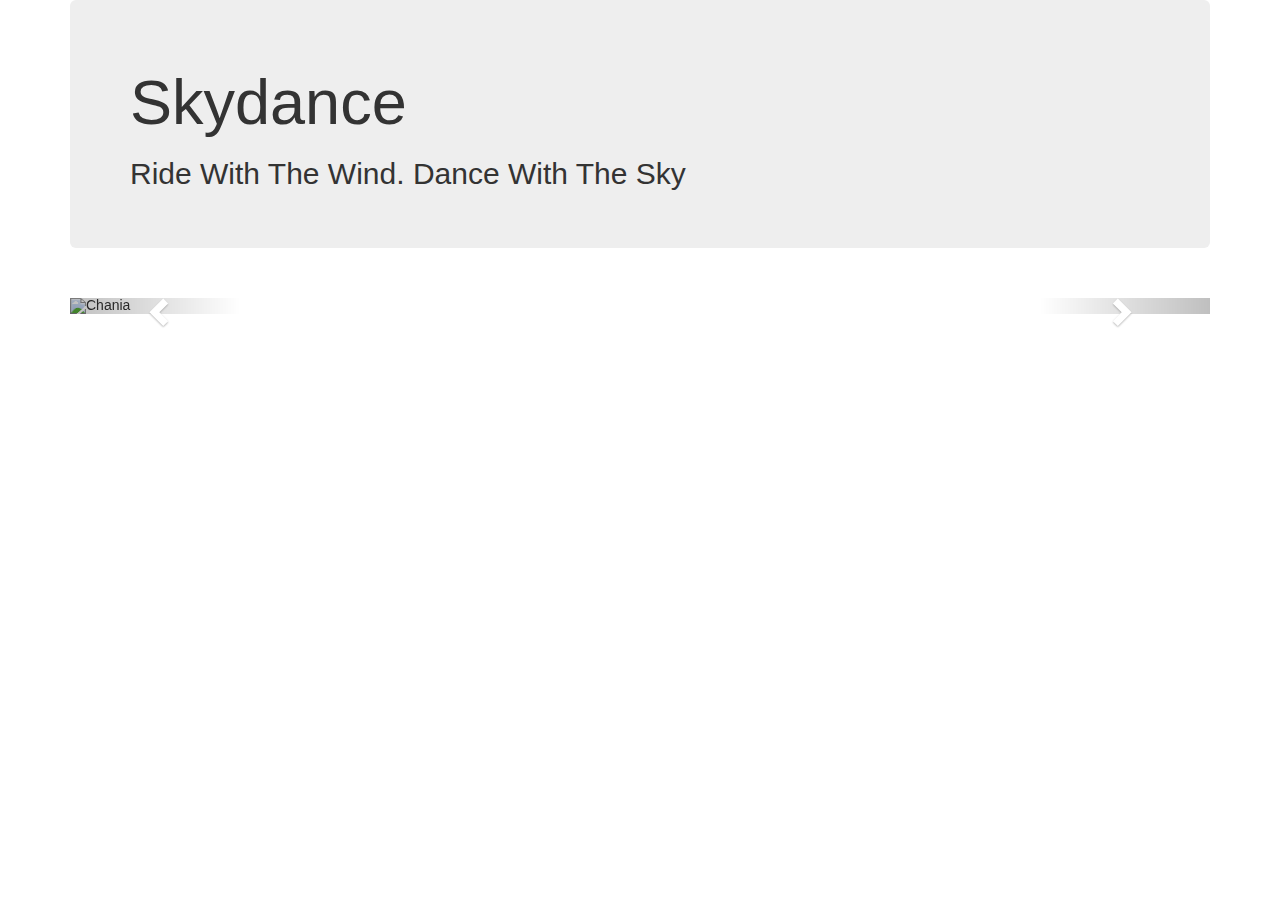
==== index.html @ 26caa386 "carousel" ====
<!DOCTYPE html>
<html>

<head>
    <meta charset="UTF-8">
    <meta name="viewport" content="width=device-width, initial-scale=1">
    <title>SHABR</title> 
    <!-- Latest compiled and minified CSS -->
    <link rel="stylesheet" href="https://maxcdn.bootstrapcdn.com/bootstrap/3.3.6/css/bootstrap.min.css">

    <!-- jQuery library -->
    <script src="https://ajax.googleapis.com/ajax/libs/jquery/1.12.0/jquery.min.js"></script>

    <!-- Latest compiled JavaScript -->
    <script src="https://maxcdn.bootstrapcdn.com/bootstrap/3.3.6/js/bootstrap.min.js"></script>

    <!--custom-->
    <link rel="stylesheet" href="custom.css">
    <link rel="stylesheet" href="nav.css">
    <script src="script.js"></script>
    
</head>

<body>
    <div class = "container">
        <div class = "jumbotron">
            <h1>Skydance</h1>
            <h2>Ride With The Wind. Dance With The Sky </h2>
        </div>
    </div>

  
          <!--<div class="media">-->
    <!--        <div class="media-body">-->
    <!--            <h4 class="media-heading"></h4>-->
    <!--            <p></p>-->
    <!--        </div>-->
    <!--        <div class="media-right">-->
    <!--            <img src="img_avatar1.png" class="media-object" style="width:60px">-->
    <!--        </div>-->
    <!--    </div>-->
    <!--</div>-->
<!---->
       <!--<div class="media">-->
    <!--        <div class="media-body">-->
    <!--            <h4 class="media-heading"></h4>-->
    <!--            <p></p>-->
    <!--        </div>-->
    <!--        <div class="media-right">-->
    <!--            <img src="img_avatar1.png" class="media-object" style="width:60px">-->
    <!--        </div>-->
    <!--    </div>-->
    <!--</div>-->
    





    <div class="container">
        <br>
        <div id="myCarousel" class="carousel slide" data-ride="carousel">
             <!--Indicators -->
            <ol class="carousel-indicators">
                <li data-target="#myCarousel" data-slide-to="0" class="active"></li>
                <li data-target="#myCarousel" data-slide-to="1"></li>
                <li data-target="#myCarousel" data-slide-to="2"></li>
                <li data-target="#myCarousel" data-slide-to="3"></li>
            </ol>

             <!--Wrapper for slides -->
            <div class="carousel-inner" role="listbox">
                <div class="item active">
                    <img src="img/balloon-1.jpg" alt="Chania"  height="345">
                </div>

                <div class="item">
                    <img src="img/balloon-2.jpg" alt="Chania"  height="345">
                </div>

                <div class="item">
                    <img src="img/balloon-3.jpg" alt="Flower"  height="345">
                </div>

                <div class="item">
                    <img src="img/balloon-4.jpg" alt="Flower"  height="345">
                </div>
                
                <div class="item">
                    <img src="img/balloon-5.jpg" alt="Flower" height="345">
                </div>
                
                <div class="item">
                    <img src="img/balloon-6.jpg" alt="Flower"  height="345">
                </div>
            </div>

             <!--Left and right controls -->
            <a class="left carousel-control" href="#myCarousel" role="button" data-slide="prev">
                <span class="glyphicon glyphicon-chevron-left" aria-hidden="true"></span>
                <span class="sr-only">Previous</span>
            </a>
            <a class="right carousel-control" href="#myCarousel" role="button" data-slide="next">
                <span class="glyphicon glyphicon-chevron-right" aria-hidden="true"></span>
                <span class="sr-only">Next</span>
            </a>
        </div>
    </div>
      <!--<div class="container" id="gallery-photos">-->
    <!--    <div class="row">-->
    <!--        <div class="col-sm-2 col-md-3">-->
    <!--            <img src="img/balloon-1.jpg" class="img-rounded img-responsive">-->
    <!--        </div>-->
    <!--        <div class="col-sm-2 col-md-3">-->
    <!--            <img src="img/balloon-2.jpg" class="img-rounded img-responsive">-->
    <!--        </div>-->
    <!--        <div class="col-sm-2 col-md-3">-->
    <!--            <img src="img/balloon-3.jpg" class="img-rounded img-responsive">-->
    <!--        </div>-->
    <!--        <div class="col-sm-2 col-md-3">-->
    <!--            <img src="img/balloon-4.jpg" class="img-rounded img-responsive">-->
    <!--        </div>-->
    <!--        <div class="col-sm-2 col-md-3">-->
    <!--            <img src="img/balloon-5.jpg" class="img-rounded img-responsive">-->
    <!--        </div>-->
    <!--        <div class="col-sm-2 col-md-3">-->
    <!--            <img src="img/balloon-6.jpg" class="img-rounded img-responsive">-->
    <!--        </div>-->
    <!--    </div>-->
    <!--</div>-->
</body>

</html>
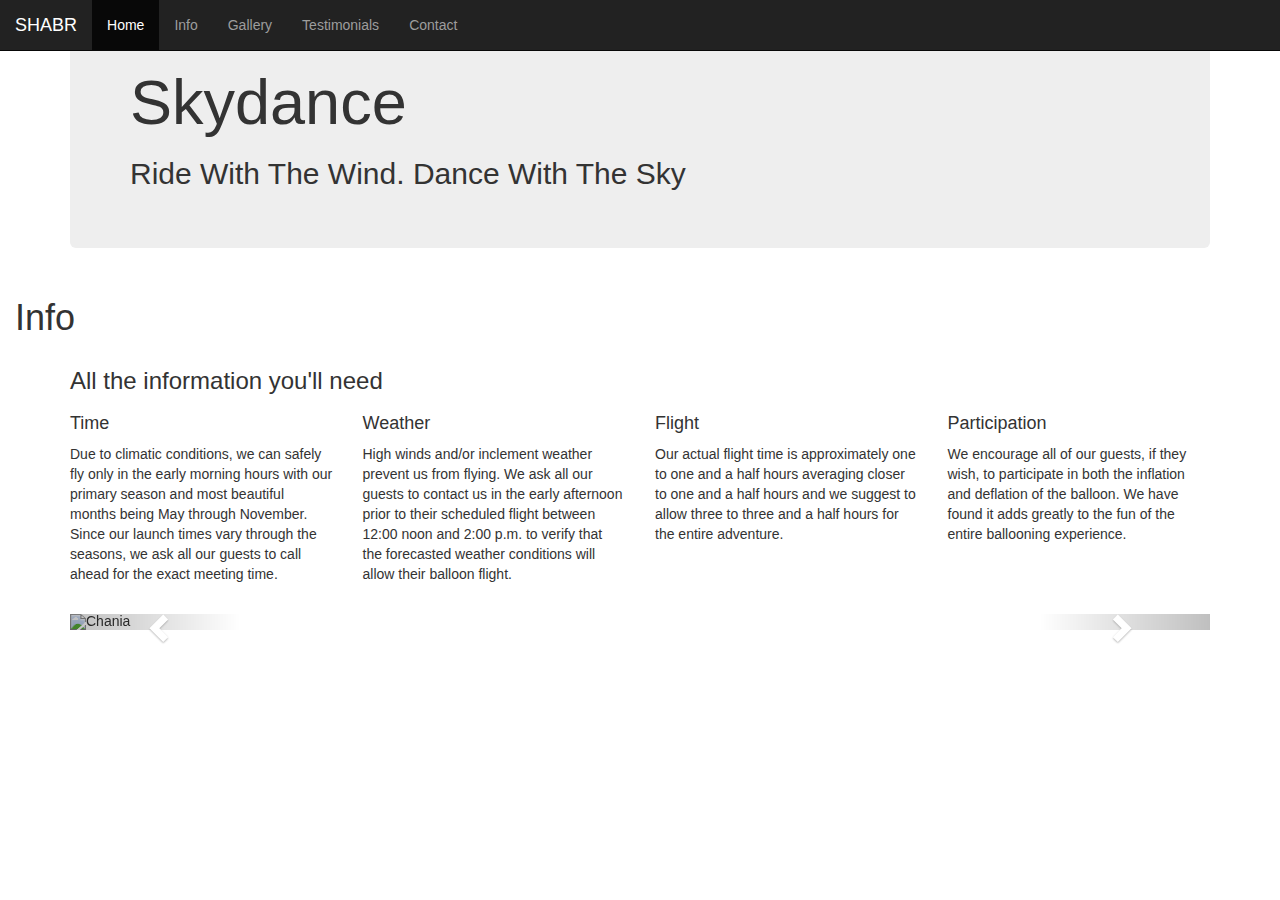
==== commit 1286aeab: "navbar" ====
--- a/index.html
+++ b/index.html
@@ -29,7 +29,49 @@
         </div>
     </div>
 
-  
+    <nav class="navbar navbar-inverse navbar-fixed-top">
+  <div class="container-fluid">
+    <div class="navbar-header">
+      <a class="navbar-brand" href="#">SHABR</a>
+    </div>
+    <ul class="nav navbar-nav">
+      <li class="active"><a href="#">Home</a></li>
+      <li><a href="#info">Info</a></li>
+      <li><a href="#gallery">Gallery</a></li>
+      <li><a href="#testimonials">Testimonials</a></li>
+      <li><a href="#contact">Contact</a></li>
+    </ul>
+  </div>
+</nav>
+   <div class= "container-fluid section text center" id="info">
+      <h1>Info</h1> 
+   </div>
+       <div id="info-content">
+        <div class="container">
+            <h3>All the information you'll need</h3>
+            <div class="row">
+                <div class="col-sm-6 col-md-3">
+                    <h4><span class=""></span>Time</h4>
+                    <p>Due to climatic conditions, we can safely fly only in the early morning hours with our primary season and most beautiful months being May through November. Since our launch times vary through the seasons, we ask all our guests to call ahead for the exact meeting time.</p>
+                </div>
+                <div class="col-sm-6 col-md-3">
+                    <h4><span class=""></span>Weather</h4>
+                    <p>High winds and/or inclement weather prevent us from flying. We ask all our guests to contact us in the early afternoon prior to their scheduled flight between 12:00 noon and 2:00 p.m. to verify that the forecasted weather conditions will allow their balloon flight.</p>
+                </div>
+                <div class="col-sm-6 col-md-3">
+                    <h4><span class=""></span>Flight</h4>
+                    <p>Our actual flight time is approximately one to one and a half hours averaging closer to one and a half hours and we suggest to allow three to three and a half hours for the entire adventure.</p>
+                </div>
+                <div class="col-sm-6 col-md-3">
+                    <h4><span class=""></span>Participation</h4>
+                    <p>We encourage all of our guests, if they wish, to participate in both the inflation and deflation of the balloon. We have found it adds greatly to the fun of the entire ballooning experience.</p>
+                </div>
+
+            </div>
+        </div>
+    </div>
+       
+       
           <!--<div class="media">-->
     <!--        <div class="media-body">-->
     <!--            <h4 class="media-heading"></h4>-->
@@ -57,7 +99,7 @@
 
 
 
-    <div class="container">
+    <div class="container" id="gallery">
         <br>
         <div id="myCarousel" class="carousel slide" data-ride="carousel">
              <!--Indicators -->
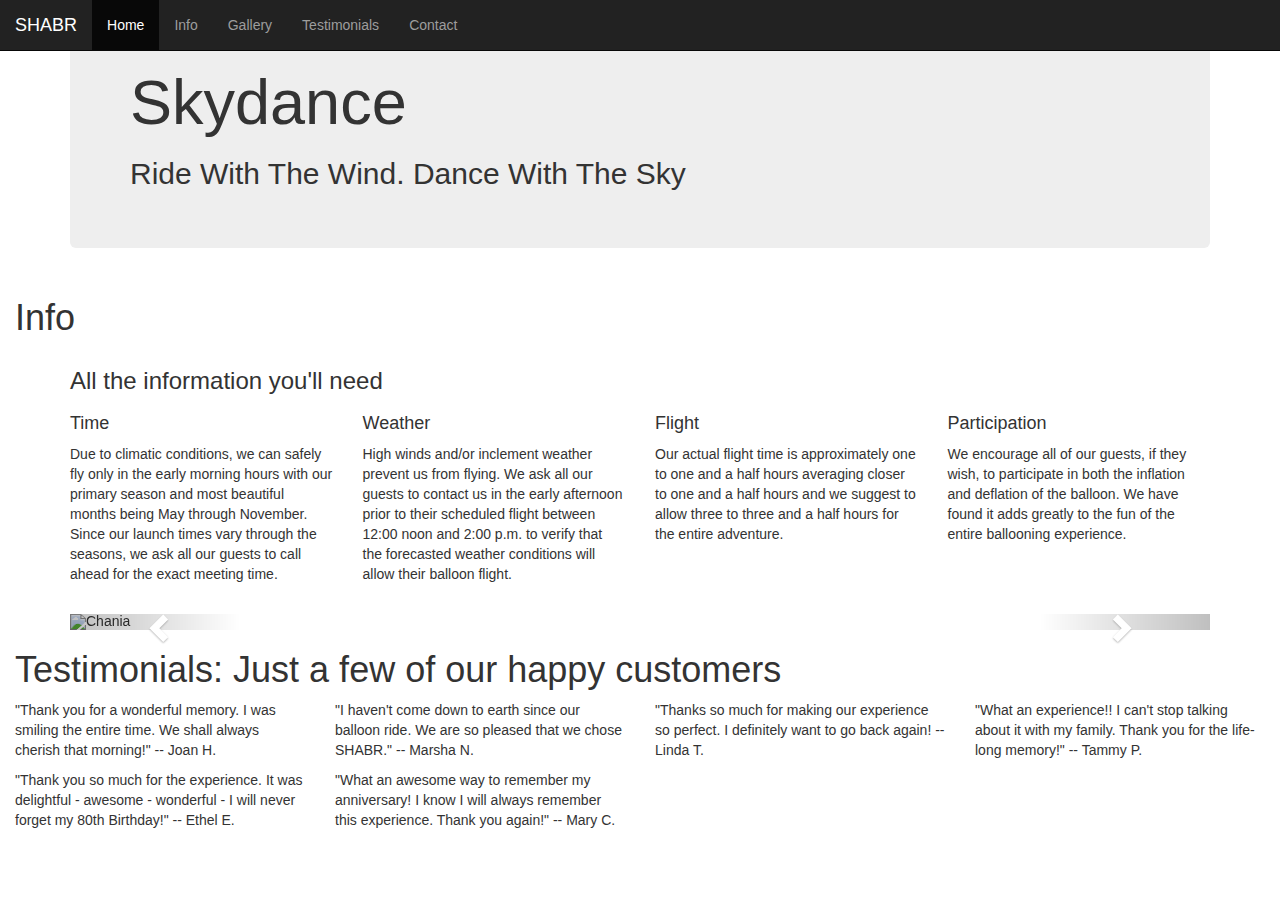
==== commit f633d79b: "info" ====
--- a/index.html
+++ b/index.html
@@ -43,6 +43,8 @@
     </ul>
   </div>
 </nav>
+
+
    <div class= "container-fluid section text center" id="info">
       <h1>Info</h1> 
    </div>
@@ -70,7 +72,8 @@
             </div>
         </div>
     </div>
-       
+     
+    
        
           <!--<div class="media">-->
     <!--        <div class="media-body">-->
@@ -148,6 +151,39 @@
             </a>
         </div>
     </div>
+    
+    <div class= "container-fluid section text center" id="testimonials">
+     <h1>Testimonials: Just a few of our happy customers</h1>
+        <div class="row">
+                <div class="col-sm-6 col-md-3">
+                    
+                    <p>"Thank you for a wonderful memory. I was smiling the entire time. We shall always cherish that morning!" -- Joan H.</p>
+                </div>
+                <div class="col-sm-6 col-md-3">
+                   
+                    <p>"I haven't come down to earth since our balloon ride. We are so pleased that we chose SHABR." -- Marsha N.</p>
+                </div>
+                <div class="col-sm-6 col-md-3">
+                    
+                    <p>"Thanks so much for making our experience so perfect. I definitely want to go back again! -- Linda T.</p>
+                </div>
+                <div class="col-sm-6 col-md-3">
+                    
+                    <p>"What an experience!! I can't stop talking about it with my family. Thank you for the life-long memory!" -- Tammy P.</p>
+                </div>
+                 <div class="col-sm-6 col-md-3">
+                    
+                    <p>"Thank you so much for the experience. It was delightful - awesome - wonderful - I will never forget my 80th Birthday!" -- Ethel E.</p>
+                </div>
+                 <div class="col-sm-6 col-md-3">
+                    
+                    <p>"What an awesome way to remember my anniversary! I know I will always remember this experience. Thank you again!" -- Mary C.</p>
+                </div>
+            </div>
+    </div> 
+    
+    
+    
       <!--<div class="container" id="gallery-photos">-->
     <!--    <div class="row">-->
     <!--        <div class="col-sm-2 col-md-3">-->
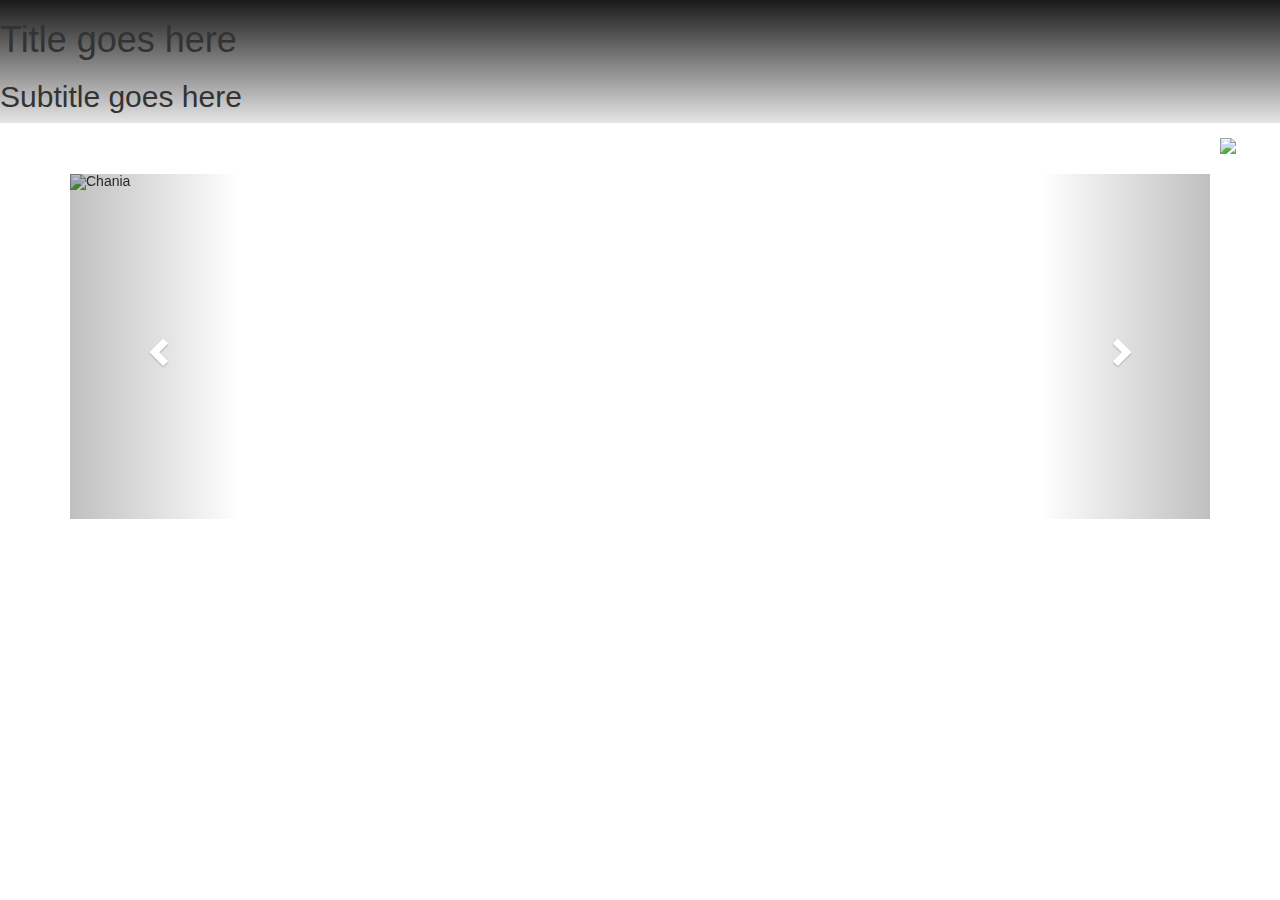
==== commit bcfb6b6d: "add content to css and html" ====
--- a/index.html
+++ b/index.html
@@ -4,7 +4,7 @@
 <head>
     <meta charset="UTF-8">
     <meta name="viewport" content="width=device-width, initial-scale=1">
-    <title>SHABR</title> 
+    <title>Title</title>
     <!-- Latest compiled and minified CSS -->
     <link rel="stylesheet" href="https://maxcdn.bootstrapcdn.com/bootstrap/3.3.6/css/bootstrap.min.css">
 
@@ -18,94 +18,37 @@
     <link rel="stylesheet" href="custom.css">
     <link rel="stylesheet" href="nav.css">
     <script src="script.js"></script>
-    
 </head>
 
 <body>
-    <div class = "container">
-        <div class = "jumbotron">
-            <h1>Skydance</h1>
-            <h2>Ride With The Wind. Dance With The Sky </h2>
+    <!--<div class = "container">-->
+    <!--    <div class = "jumbotron">-->
+    <!--        <h1>Skydance</h1>-->
+    <!--    </div>-->
+    <!--</div>-->
+    <header id="landing">
+    <div class="text-vertical-center">
+      <h1>Title goes here</h1>
+      <h2>Subtitle goes here</h2>
+    </div>
+  </header>
+
+
+    <div class="media">
+            <div class="media-body">
+                <h4 class="media-heading"></h4>
+                <p></p>
+            </div>
+            <div class="media-right">
+                <img src="img_avatar1.png" class="media-object" style="width:60px">
+            </div>
         </div>
     </div>
 
-    <nav class="navbar navbar-inverse navbar-fixed-top">
-  <div class="container-fluid">
-    <div class="navbar-header">
-      <a class="navbar-brand" href="#">SHABR</a>
-    </div>
-    <ul class="nav navbar-nav">
-      <li class="active"><a href="#">Home</a></li>
-      <li><a href="#info">Info</a></li>
-      <li><a href="#gallery">Gallery</a></li>
-      <li><a href="#testimonials">Testimonials</a></li>
-      <li><a href="#contact">Contact</a></li>
-    </ul>
-  </div>
-</nav>
-
-
-   <div class= "container-fluid section text center" id="info">
-      <h1>Info</h1> 
-   </div>
-       <div id="info-content">
-        <div class="container">
-            <h3>All the information you'll need</h3>
-            <div class="row">
-                <div class="col-sm-6 col-md-3">
-                    <h4><span class=""></span>Time</h4>
-                    <p>Due to climatic conditions, we can safely fly only in the early morning hours with our primary season and most beautiful months being May through November. Since our launch times vary through the seasons, we ask all our guests to call ahead for the exact meeting time.</p>
-                </div>
-                <div class="col-sm-6 col-md-3">
-                    <h4><span class=""></span>Weather</h4>
-                    <p>High winds and/or inclement weather prevent us from flying. We ask all our guests to contact us in the early afternoon prior to their scheduled flight between 12:00 noon and 2:00 p.m. to verify that the forecasted weather conditions will allow their balloon flight.</p>
-                </div>
-                <div class="col-sm-6 col-md-3">
-                    <h4><span class=""></span>Flight</h4>
-                    <p>Our actual flight time is approximately one to one and a half hours averaging closer to one and a half hours and we suggest to allow three to three and a half hours for the entire adventure.</p>
-                </div>
-                <div class="col-sm-6 col-md-3">
-                    <h4><span class=""></span>Participation</h4>
-                    <p>We encourage all of our guests, if they wish, to participate in both the inflation and deflation of the balloon. We have found it adds greatly to the fun of the entire ballooning experience.</p>
-                </div>
-
-            </div>
-        </div>
-    </div>
-     
-    
-       
-          <!--<div class="media">-->
-    <!--        <div class="media-body">-->
-    <!--            <h4 class="media-heading"></h4>-->
-    <!--            <p></p>-->
-    <!--        </div>-->
-    <!--        <div class="media-right">-->
-    <!--            <img src="img_avatar1.png" class="media-object" style="width:60px">-->
-    <!--        </div>-->
-    <!--    </div>-->
-    <!--</div>-->
-<!---->
-       <!--<div class="media">-->
-    <!--        <div class="media-body">-->
-    <!--            <h4 class="media-heading"></h4>-->
-    <!--            <p></p>-->
-    <!--        </div>-->
-    <!--        <div class="media-right">-->
-    <!--            <img src="img_avatar1.png" class="media-object" style="width:60px">-->
-    <!--        </div>-->
-    <!--    </div>-->
-    <!--</div>-->
-    
-
-
-
-
-
-    <div class="container" id="gallery">
+    <div class="container">
         <br>
         <div id="myCarousel" class="carousel slide" data-ride="carousel">
-             <!--Indicators -->
+            <!-- Indicators -->
             <ol class="carousel-indicators">
                 <li data-target="#myCarousel" data-slide-to="0" class="active"></li>
                 <li data-target="#myCarousel" data-slide-to="1"></li>
@@ -113,34 +56,34 @@
                 <li data-target="#myCarousel" data-slide-to="3"></li>
             </ol>
 
-             <!--Wrapper for slides -->
+            <!-- Wrapper for slides -->
             <div class="carousel-inner" role="listbox">
                 <div class="item active">
-                    <img src="img/balloon-1.jpg" alt="Chania"  height="345">
+                    <img src="../img/balloon-1.jpg" alt="Chania" width="460" height="345">
                 </div>
 
                 <div class="item">
-                    <img src="img/balloon-2.jpg" alt="Chania"  height="345">
+                    <img src="../img/balloon-2.jpg" alt="Chania" width="460" height="345">
                 </div>
 
                 <div class="item">
-                    <img src="img/balloon-3.jpg" alt="Flower"  height="345">
+                    <img src="../img/balloon-3.jpg" alt="Flower" width="460" height="345">
                 </div>
 
                 <div class="item">
-                    <img src="img/balloon-4.jpg" alt="Flower"  height="345">
+                    <img src="../img/balloon-4.jpg" alt="Flower" width="460" height="345">
                 </div>
                 
                 <div class="item">
-                    <img src="img/balloon-5.jpg" alt="Flower" height="345">
+                    <img src="../img/balloon-5.jpg" alt="Flower" width="460" height="345">
                 </div>
                 
                 <div class="item">
-                    <img src="img/balloon-6.jpg" alt="Flower"  height="345">
+                    <img src="../img/balloon-6.jpg" alt="Flower" width="460" height="345">
                 </div>
             </div>
 
-             <!--Left and right controls -->
+            <!-- Left and right controls -->
             <a class="left carousel-control" href="#myCarousel" role="button" data-slide="prev">
                 <span class="glyphicon glyphicon-chevron-left" aria-hidden="true"></span>
                 <span class="sr-only">Previous</span>
@@ -151,61 +94,6 @@
             </a>
         </div>
     </div>
-    
-    <div class= "container-fluid section text center" id="testimonials">
-     <h1>Testimonials: Just a few of our happy customers</h1>
-        <div class="row">
-                <div class="col-sm-6 col-md-3">
-                    
-                    <p>"Thank you for a wonderful memory. I was smiling the entire time. We shall always cherish that morning!" -- Joan H.</p>
-                </div>
-                <div class="col-sm-6 col-md-3">
-                   
-                    <p>"I haven't come down to earth since our balloon ride. We are so pleased that we chose SHABR." -- Marsha N.</p>
-                </div>
-                <div class="col-sm-6 col-md-3">
-                    
-                    <p>"Thanks so much for making our experience so perfect. I definitely want to go back again! -- Linda T.</p>
-                </div>
-                <div class="col-sm-6 col-md-3">
-                    
-                    <p>"What an experience!! I can't stop talking about it with my family. Thank you for the life-long memory!" -- Tammy P.</p>
-                </div>
-                 <div class="col-sm-6 col-md-3">
-                    
-                    <p>"Thank you so much for the experience. It was delightful - awesome - wonderful - I will never forget my 80th Birthday!" -- Ethel E.</p>
-                </div>
-                 <div class="col-sm-6 col-md-3">
-                    
-                    <p>"What an awesome way to remember my anniversary! I know I will always remember this experience. Thank you again!" -- Mary C.</p>
-                </div>
-            </div>
-    </div> 
-    
-    
-    
-      <!--<div class="container" id="gallery-photos">-->
-    <!--    <div class="row">-->
-    <!--        <div class="col-sm-2 col-md-3">-->
-    <!--            <img src="img/balloon-1.jpg" class="img-rounded img-responsive">-->
-    <!--        </div>-->
-    <!--        <div class="col-sm-2 col-md-3">-->
-    <!--            <img src="img/balloon-2.jpg" class="img-rounded img-responsive">-->
-    <!--        </div>-->
-    <!--        <div class="col-sm-2 col-md-3">-->
-    <!--            <img src="img/balloon-3.jpg" class="img-rounded img-responsive">-->
-    <!--        </div>-->
-    <!--        <div class="col-sm-2 col-md-3">-->
-    <!--            <img src="img/balloon-4.jpg" class="img-rounded img-responsive">-->
-    <!--        </div>-->
-    <!--        <div class="col-sm-2 col-md-3">-->
-    <!--            <img src="img/balloon-5.jpg" class="img-rounded img-responsive">-->
-    <!--        </div>-->
-    <!--        <div class="col-sm-2 col-md-3">-->
-    <!--            <img src="img/balloon-6.jpg" class="img-rounded img-responsive">-->
-    <!--        </div>-->
-    <!--    </div>-->
-    <!--</div>-->
 </body>
 
 </html>--- a/custom.css
+++ b/custom.css
@@ -0,0 +1,11 @@
+#landing {
+      display: table;
+      width: 100%;
+      height: 100%;
+      background: linear-gradient(
+        rgba(0,0,0,0.9),
+        rgba(0,0,0,0.1)
+      ),
+        url('https://c1.staticflickr.com/9/8313/8066181900_29ea265122_b.jpg') no-repeat center;
+      background-size: cover;
+    }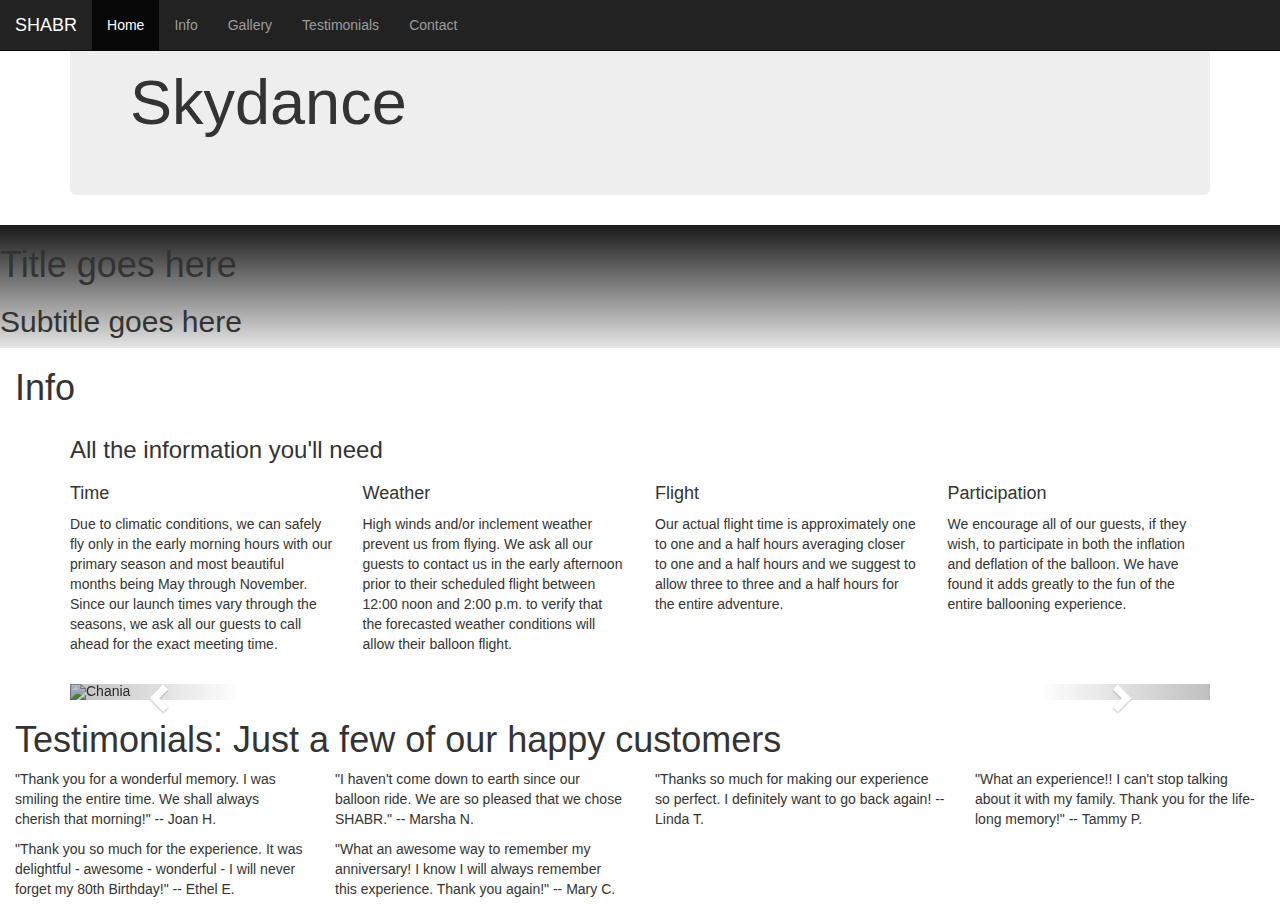
==== commit 73649f6f: "fix merge conflict" ====
--- a/index.html
+++ b/index.html
@@ -4,7 +4,7 @@
 <head>
     <meta charset="UTF-8">
     <meta name="viewport" content="width=device-width, initial-scale=1">
-    <title>Title</title>
+    <title>SHABR</title> 
     <!-- Latest compiled and minified CSS -->
     <link rel="stylesheet" href="https://maxcdn.bootstrapcdn.com/bootstrap/3.3.6/css/bootstrap.min.css">
 
@@ -18,14 +18,15 @@
     <link rel="stylesheet" href="custom.css">
     <link rel="stylesheet" href="nav.css">
     <script src="script.js"></script>
+    
 </head>
 
 <body>
-    <!--<div class = "container">-->
-    <!--    <div class = "jumbotron">-->
-    <!--        <h1>Skydance</h1>-->
-    <!--    </div>-->
-    <!--</div>-->
+    <div class = "container">
+        <div class = "jumbotron">
+            <h1>Skydance</h1>
+        </div>
+    </div>
     <header id="landing">
     <div class="text-vertical-center">
       <h1>Title goes here</h1>
@@ -34,21 +35,83 @@
   </header>
 
 
-    <div class="media">
-            <div class="media-body">
-                <h4 class="media-heading"></h4>
-                <p></p>
-            </div>
-            <div class="media-right">
-                <img src="img_avatar1.png" class="media-object" style="width:60px">
+    <nav class="navbar navbar-inverse navbar-fixed-top">
+  <div class="container-fluid">
+    <div class="navbar-header">
+      <a class="navbar-brand" href="#">SHABR</a>
+    </div>
+    <ul class="nav navbar-nav">
+      <li class="active"><a href="#">Home</a></li>
+      <li><a href="#info">Info</a></li>
+      <li><a href="#gallery">Gallery</a></li>
+      <li><a href="#testimonials">Testimonials</a></li>
+      <li><a href="#contact">Contact</a></li>
+    </ul>
+  </div>
+</nav>
+
+
+   <div class= "container-fluid section text center" id="info">
+      <h1>Info</h1> 
+   </div>
+       <div id="info-content">
+        <div class="container">
+            <h3>All the information you'll need</h3>
+            <div class="row">
+                <div class="col-sm-6 col-md-3">
+                    <h4><span class=""></span>Time</h4>
+                    <p>Due to climatic conditions, we can safely fly only in the early morning hours with our primary season and most beautiful months being May through November. Since our launch times vary through the seasons, we ask all our guests to call ahead for the exact meeting time.</p>
+                </div>
+                <div class="col-sm-6 col-md-3">
+                    <h4><span class=""></span>Weather</h4>
+                    <p>High winds and/or inclement weather prevent us from flying. We ask all our guests to contact us in the early afternoon prior to their scheduled flight between 12:00 noon and 2:00 p.m. to verify that the forecasted weather conditions will allow their balloon flight.</p>
+                </div>
+                <div class="col-sm-6 col-md-3">
+                    <h4><span class=""></span>Flight</h4>
+                    <p>Our actual flight time is approximately one to one and a half hours averaging closer to one and a half hours and we suggest to allow three to three and a half hours for the entire adventure.</p>
+                </div>
+                <div class="col-sm-6 col-md-3">
+                    <h4><span class=""></span>Participation</h4>
+                    <p>We encourage all of our guests, if they wish, to participate in both the inflation and deflation of the balloon. We have found it adds greatly to the fun of the entire ballooning experience.</p>
+                </div>
+
             </div>
         </div>
     </div>
-
-    <div class="container">
+     
+    
+       
+          <!--<div class="media">-->
+    <!--        <div class="media-body">-->
+    <!--            <h4 class="media-heading"></h4>-->
+    <!--            <p></p>-->
+    <!--        </div>-->
+    <!--        <div class="media-right">-->
+    <!--            <img src="img_avatar1.png" class="media-object" style="width:60px">-->
+    <!--        </div>-->
+    <!--    </div>-->
+    <!--</div>-->
+<!---->
+       <!--<div class="media">-->
+    <!--        <div class="media-body">-->
+    <!--            <h4 class="media-heading"></h4>-->
+    <!--            <p></p>-->
+    <!--        </div>-->
+    <!--        <div class="media-right">-->
+    <!--            <img src="img_avatar1.png" class="media-object" style="width:60px">-->
+    <!--        </div>-->
+    <!--    </div>-->
+    <!--</div>-->
+    
+
+
+
+
+
+    <div class="container" id="gallery">
         <br>
         <div id="myCarousel" class="carousel slide" data-ride="carousel">
-            <!-- Indicators -->
+             <!--Indicators -->
             <ol class="carousel-indicators">
                 <li data-target="#myCarousel" data-slide-to="0" class="active"></li>
                 <li data-target="#myCarousel" data-slide-to="1"></li>
@@ -56,34 +119,34 @@
                 <li data-target="#myCarousel" data-slide-to="3"></li>
             </ol>
 
-            <!-- Wrapper for slides -->
+             <!--Wrapper for slides -->
             <div class="carousel-inner" role="listbox">
                 <div class="item active">
-                    <img src="../img/balloon-1.jpg" alt="Chania" width="460" height="345">
-                </div>
-
-                <div class="item">
-                    <img src="../img/balloon-2.jpg" alt="Chania" width="460" height="345">
-                </div>
-
-                <div class="item">
-                    <img src="../img/balloon-3.jpg" alt="Flower" width="460" height="345">
-                </div>
-
-                <div class="item">
-                    <img src="../img/balloon-4.jpg" alt="Flower" width="460" height="345">
+                    <img src="img/balloon-1.jpg" alt="Chania"  height="345">
+                </div>
+
+                <div class="item">
+                    <img src="img/balloon-2.jpg" alt="Chania"  height="345">
+                </div>
+
+                <div class="item">
+                    <img src="img/balloon-3.jpg" alt="Flower"  height="345">
+                </div>
+
+                <div class="item">
+                    <img src="img/balloon-4.jpg" alt="Flower"  height="345">
                 </div>
                 
                 <div class="item">
-                    <img src="../img/balloon-5.jpg" alt="Flower" width="460" height="345">
+                    <img src="img/balloon-5.jpg" alt="Flower" height="345">
                 </div>
                 
                 <div class="item">
-                    <img src="../img/balloon-6.jpg" alt="Flower" width="460" height="345">
+                    <img src="img/balloon-6.jpg" alt="Flower"  height="345">
                 </div>
             </div>
 
-            <!-- Left and right controls -->
+             <!--Left and right controls -->
             <a class="left carousel-control" href="#myCarousel" role="button" data-slide="prev">
                 <span class="glyphicon glyphicon-chevron-left" aria-hidden="true"></span>
                 <span class="sr-only">Previous</span>
@@ -94,6 +157,61 @@
             </a>
         </div>
     </div>
+    
+    <div class= "container-fluid section text center" id="testimonials">
+     <h1>Testimonials: Just a few of our happy customers</h1>
+        <div class="row">
+                <div class="col-sm-6 col-md-3">
+                    
+                    <p>"Thank you for a wonderful memory. I was smiling the entire time. We shall always cherish that morning!" -- Joan H.</p>
+                </div>
+                <div class="col-sm-6 col-md-3">
+                   
+                    <p>"I haven't come down to earth since our balloon ride. We are so pleased that we chose SHABR." -- Marsha N.</p>
+                </div>
+                <div class="col-sm-6 col-md-3">
+                    
+                    <p>"Thanks so much for making our experience so perfect. I definitely want to go back again! -- Linda T.</p>
+                </div>
+                <div class="col-sm-6 col-md-3">
+                    
+                    <p>"What an experience!! I can't stop talking about it with my family. Thank you for the life-long memory!" -- Tammy P.</p>
+                </div>
+                 <div class="col-sm-6 col-md-3">
+                    
+                    <p>"Thank you so much for the experience. It was delightful - awesome - wonderful - I will never forget my 80th Birthday!" -- Ethel E.</p>
+                </div>
+                 <div class="col-sm-6 col-md-3">
+                    
+                    <p>"What an awesome way to remember my anniversary! I know I will always remember this experience. Thank you again!" -- Mary C.</p>
+                </div>
+            </div>
+    </div> 
+    
+    
+    
+      <!--<div class="container" id="gallery-photos">-->
+    <!--    <div class="row">-->
+    <!--        <div class="col-sm-2 col-md-3">-->
+    <!--            <img src="img/balloon-1.jpg" class="img-rounded img-responsive">-->
+    <!--        </div>-->
+    <!--        <div class="col-sm-2 col-md-3">-->
+    <!--            <img src="img/balloon-2.jpg" class="img-rounded img-responsive">-->
+    <!--        </div>-->
+    <!--        <div class="col-sm-2 col-md-3">-->
+    <!--            <img src="img/balloon-3.jpg" class="img-rounded img-responsive">-->
+    <!--        </div>-->
+    <!--        <div class="col-sm-2 col-md-3">-->
+    <!--            <img src="img/balloon-4.jpg" class="img-rounded img-responsive">-->
+    <!--        </div>-->
+    <!--        <div class="col-sm-2 col-md-3">-->
+    <!--            <img src="img/balloon-5.jpg" class="img-rounded img-responsive">-->
+    <!--        </div>-->
+    <!--        <div class="col-sm-2 col-md-3">-->
+    <!--            <img src="img/balloon-6.jpg" class="img-rounded img-responsive">-->
+    <!--        </div>-->
+    <!--    </div>-->
+    <!--</div>-->
 </body>
 
 </html>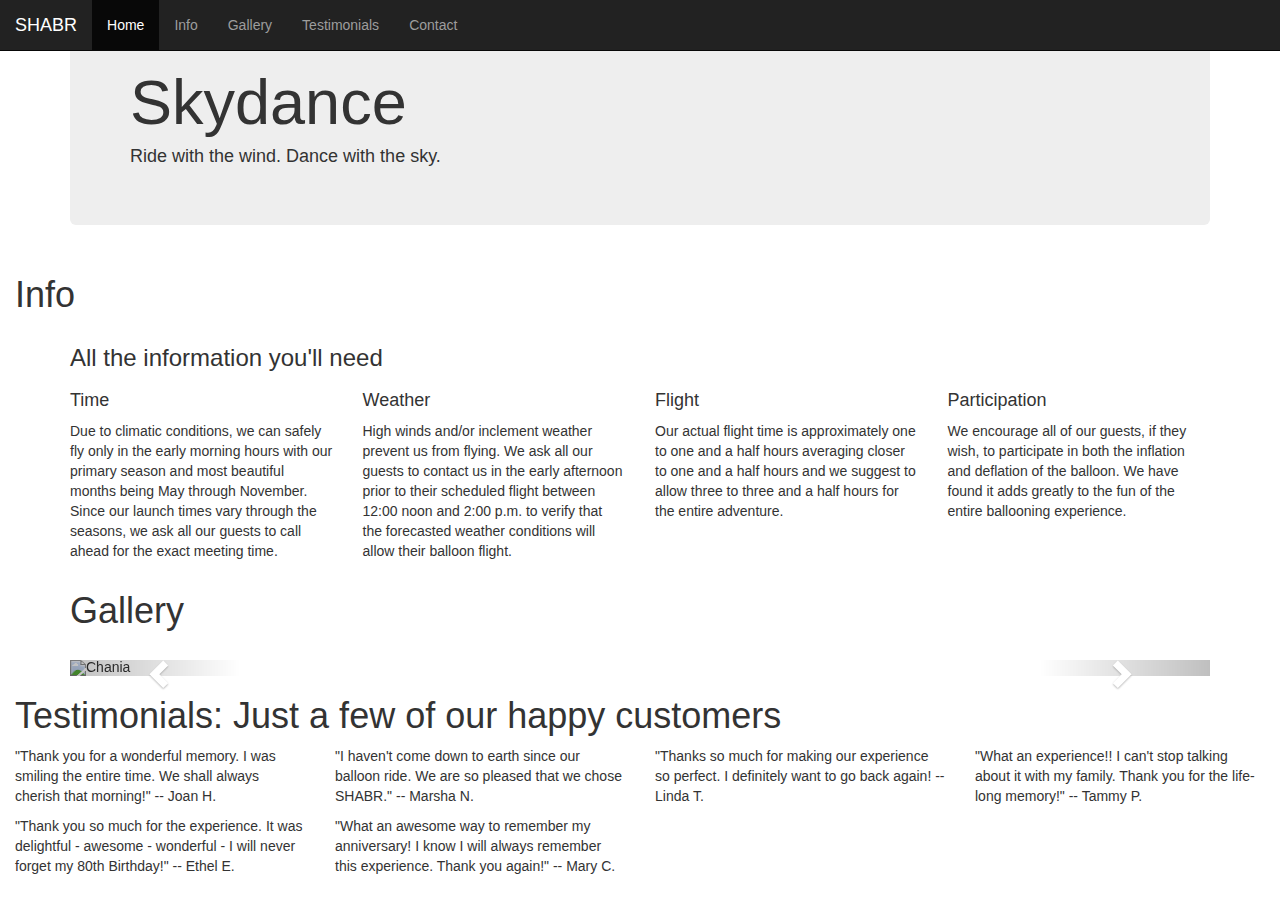
==== commit f255f6ad: "add content to jumbotron" ====
--- a/index.html
+++ b/index.html
@@ -4,7 +4,7 @@
 <head>
     <meta charset="UTF-8">
     <meta name="viewport" content="width=device-width, initial-scale=1">
-    <title>SHABR</title> 
+    <title>SHABR</title>
     <!-- Latest compiled and minified CSS -->
     <link rel="stylesheet" href="https://maxcdn.bootstrapcdn.com/bootstrap/3.3.6/css/bootstrap.min.css">
 
@@ -18,53 +18,56 @@
     <link rel="stylesheet" href="custom.css">
     <link rel="stylesheet" href="nav.css">
     <script src="script.js"></script>
-    
+
 </head>
 
 <body>
-    <div class = "container">
-        <div class = "jumbotron">
+    <!--<div class="container">-->
+    <!--    <div class="jumbotron">-->
+    <!--        <h1>Skydance</h1>-->
+    <!--    </div>-->
+    <!--</div>-->
+    <div class="container">
+        <div class="jumbotron">
             <h1>Skydance</h1>
+            <h4>Ride with the wind. Dance with the sky.</h4>
         </div>
     </div>
-    <header id="landing">
-    <div class="text-vertical-center">
-      <h1>Title goes here</h1>
-      <h2>Subtitle goes here</h2>
-    </div>
-  </header>
+
 
 
     <nav class="navbar navbar-inverse navbar-fixed-top">
-  <div class="container-fluid">
-    <div class="navbar-header">
-      <a class="navbar-brand" href="#">SHABR</a>
-    </div>
-    <ul class="nav navbar-nav">
-      <li class="active"><a href="#">Home</a></li>
-      <li><a href="#info">Info</a></li>
-      <li><a href="#gallery">Gallery</a></li>
-      <li><a href="#testimonials">Testimonials</a></li>
-      <li><a href="#contact">Contact</a></li>
-    </ul>
-  </div>
-</nav>
+        <div class="container-fluid">
+            <div class="navbar-header">
+                <a class="navbar-brand" href="#">SHABR</a>
+            </div>
+            <ul class="nav navbar-nav">
+                <li class="active"><a href="#">Home</a></li>
+                <li><a href="#info">Info</a></li>
+                <li><a href="#gallery">Gallery</a></li>
+                <li><a href="#testimonials">Testimonials</a></li>
+                <li><a href="#contact">Contact</a></li>
+            </ul>
+        </div>
+    </nav>
 
 
-   <div class= "container-fluid section text center" id="info">
-      <h1>Info</h1> 
-   </div>
-       <div id="info-content">
+    <div class="container-fluid section text center" id="info">
+        <h1>Info</h1>
+    </div>
+    <div id="info-content">
         <div class="container">
             <h3>All the information you'll need</h3>
             <div class="row">
                 <div class="col-sm-6 col-md-3">
                     <h4><span class=""></span>Time</h4>
-                    <p>Due to climatic conditions, we can safely fly only in the early morning hours with our primary season and most beautiful months being May through November. Since our launch times vary through the seasons, we ask all our guests to call ahead for the exact meeting time.</p>
+                    <p>Due to climatic conditions, we can safely fly only in the early morning hours with our primary season and most beautiful months being May through November. Since our launch times vary through the seasons, we ask all our guests to call
+                        ahead for the exact meeting time.</p>
                 </div>
                 <div class="col-sm-6 col-md-3">
                     <h4><span class=""></span>Weather</h4>
-                    <p>High winds and/or inclement weather prevent us from flying. We ask all our guests to contact us in the early afternoon prior to their scheduled flight between 12:00 noon and 2:00 p.m. to verify that the forecasted weather conditions will allow their balloon flight.</p>
+                    <p>High winds and/or inclement weather prevent us from flying. We ask all our guests to contact us in the early afternoon prior to their scheduled flight between 12:00 noon and 2:00 p.m. to verify that the forecasted weather conditions
+                        will allow their balloon flight.</p>
                 </div>
                 <div class="col-sm-6 col-md-3">
                     <h4><span class=""></span>Flight</h4>
@@ -78,10 +81,10 @@
             </div>
         </div>
     </div>
-     
-    
-       
-          <!--<div class="media">-->
+
+
+
+    <!--<div class="media">-->
     <!--        <div class="media-body">-->
     <!--            <h4 class="media-heading"></h4>-->
     <!--            <p></p>-->
@@ -91,8 +94,8 @@
     <!--        </div>-->
     <!--    </div>-->
     <!--</div>-->
-<!---->
-       <!--<div class="media">-->
+    <!---->
+    <!--<div class="media">-->
     <!--        <div class="media-body">-->
     <!--            <h4 class="media-heading"></h4>-->
     <!--            <p></p>-->
@@ -102,16 +105,17 @@
     <!--        </div>-->
     <!--    </div>-->
     <!--</div>-->
-    
+
 
 
 
 
 
     <div class="container" id="gallery">
+        <h1>Gallery</h1>
         <br>
         <div id="myCarousel" class="carousel slide" data-ride="carousel">
-             <!--Indicators -->
+            <!--Indicators -->
             <ol class="carousel-indicators">
                 <li data-target="#myCarousel" data-slide-to="0" class="active"></li>
                 <li data-target="#myCarousel" data-slide-to="1"></li>
@@ -119,34 +123,34 @@
                 <li data-target="#myCarousel" data-slide-to="3"></li>
             </ol>
 
-             <!--Wrapper for slides -->
+            <!--Wrapper for slides -->
             <div class="carousel-inner" role="listbox">
                 <div class="item active">
-                    <img src="img/balloon-1.jpg" alt="Chania"  height="345">
+                    <img src="img/balloon-1.jpg" alt="Chania" height="345">
                 </div>
 
                 <div class="item">
-                    <img src="img/balloon-2.jpg" alt="Chania"  height="345">
+                    <img src="img/balloon-2.jpg" alt="Chania" height="345">
                 </div>
 
                 <div class="item">
-                    <img src="img/balloon-3.jpg" alt="Flower"  height="345">
+                    <img src="img/balloon-3.jpg" alt="Flower" height="345">
                 </div>
 
                 <div class="item">
-                    <img src="img/balloon-4.jpg" alt="Flower"  height="345">
+                    <img src="img/balloon-4.jpg" alt="Flower" height="345">
                 </div>
-                
+
                 <div class="item">
                     <img src="img/balloon-5.jpg" alt="Flower" height="345">
                 </div>
-                
+
                 <div class="item">
-                    <img src="img/balloon-6.jpg" alt="Flower"  height="345">
+                    <img src="img/balloon-6.jpg" alt="Flower" height="345">
                 </div>
             </div>
 
-             <!--Left and right controls -->
+            <!--Left and right controls -->
             <a class="left carousel-control" href="#myCarousel" role="button" data-slide="prev">
                 <span class="glyphicon glyphicon-chevron-left" aria-hidden="true"></span>
                 <span class="sr-only">Previous</span>
@@ -157,61 +161,38 @@
             </a>
         </div>
     </div>
+
+    <div class="container-fluid section text center" id="testimonials">
+        <h1>Testimonials: Just a few of our happy customers</h1>
+        <div class="row">
+            <div class="col-sm-6 col-md-3">
+
+                <p>"Thank you for a wonderful memory. I was smiling the entire time. We shall always cherish that morning!" -- Joan H.</p>
+            </div>
+            <div class="col-sm-6 col-md-3">
+
+                <p>"I haven't come down to earth since our balloon ride. We are so pleased that we chose SHABR." -- Marsha N.</p>
+            </div>
+            <div class="col-sm-6 col-md-3">
+
+                <p>"Thanks so much for making our experience so perfect. I definitely want to go back again! -- Linda T.</p>
+            </div>
+            <div class="col-sm-6 col-md-3">
+
+                <p>"What an experience!! I can't stop talking about it with my family. Thank you for the life-long memory!" -- Tammy P.</p>
+            </div>
+            <div class="col-sm-6 col-md-3">
+
+                <p>"Thank you so much for the experience. It was delightful - awesome - wonderful - I will never forget my 80th Birthday!" -- Ethel E.</p>
+            </div>
+            <div class="col-sm-6 col-md-3">
+
+                <p>"What an awesome way to remember my anniversary! I know I will always remember this experience. Thank you again!" -- Mary C.</p>
+            </div>
+        </div>
+    </div>
+
     
-    <div class= "container-fluid section text center" id="testimonials">
-     <h1>Testimonials: Just a few of our happy customers</h1>
-        <div class="row">
-                <div class="col-sm-6 col-md-3">
-                    
-                    <p>"Thank you for a wonderful memory. I was smiling the entire time. We shall always cherish that morning!" -- Joan H.</p>
-                </div>
-                <div class="col-sm-6 col-md-3">
-                   
-                    <p>"I haven't come down to earth since our balloon ride. We are so pleased that we chose SHABR." -- Marsha N.</p>
-                </div>
-                <div class="col-sm-6 col-md-3">
-                    
-                    <p>"Thanks so much for making our experience so perfect. I definitely want to go back again! -- Linda T.</p>
-                </div>
-                <div class="col-sm-6 col-md-3">
-                    
-                    <p>"What an experience!! I can't stop talking about it with my family. Thank you for the life-long memory!" -- Tammy P.</p>
-                </div>
-                 <div class="col-sm-6 col-md-3">
-                    
-                    <p>"Thank you so much for the experience. It was delightful - awesome - wonderful - I will never forget my 80th Birthday!" -- Ethel E.</p>
-                </div>
-                 <div class="col-sm-6 col-md-3">
-                    
-                    <p>"What an awesome way to remember my anniversary! I know I will always remember this experience. Thank you again!" -- Mary C.</p>
-                </div>
-            </div>
-    </div> 
-    
-    
-    
-      <!--<div class="container" id="gallery-photos">-->
-    <!--    <div class="row">-->
-    <!--        <div class="col-sm-2 col-md-3">-->
-    <!--            <img src="img/balloon-1.jpg" class="img-rounded img-responsive">-->
-    <!--        </div>-->
-    <!--        <div class="col-sm-2 col-md-3">-->
-    <!--            <img src="img/balloon-2.jpg" class="img-rounded img-responsive">-->
-    <!--        </div>-->
-    <!--        <div class="col-sm-2 col-md-3">-->
-    <!--            <img src="img/balloon-3.jpg" class="img-rounded img-responsive">-->
-    <!--        </div>-->
-    <!--        <div class="col-sm-2 col-md-3">-->
-    <!--            <img src="img/balloon-4.jpg" class="img-rounded img-responsive">-->
-    <!--        </div>-->
-    <!--        <div class="col-sm-2 col-md-3">-->
-    <!--            <img src="img/balloon-5.jpg" class="img-rounded img-responsive">-->
-    <!--        </div>-->
-    <!--        <div class="col-sm-2 col-md-3">-->
-    <!--            <img src="img/balloon-6.jpg" class="img-rounded img-responsive">-->
-    <!--        </div>-->
-    <!--    </div>-->
-    <!--</div>-->
 </body>
 
-</html>+</html>
--- a/custom.css
+++ b/custom.css
@@ -1,11 +1,7 @@
-#landing {
-      display: table;
-      width: 100%;
-      height: 100%;
-      background: linear-gradient(
-        rgba(0,0,0,0.9),
-        rgba(0,0,0,0.1)
-      ),
-        url('https://c1.staticflickr.com/9/8313/8066181900_29ea265122_b.jpg') no-repeat center;
-      background-size: cover;
-    }+div.jumbotron {
+  display: table;
+  width: 100%;
+  height: 100%;
+  background: linear-gradient(rgba(0,0,0,0.9),rgba(0,0,0,0.1), url('img/balloon-1.jpg') no-repeat center;
+  background-size: cover;
+}
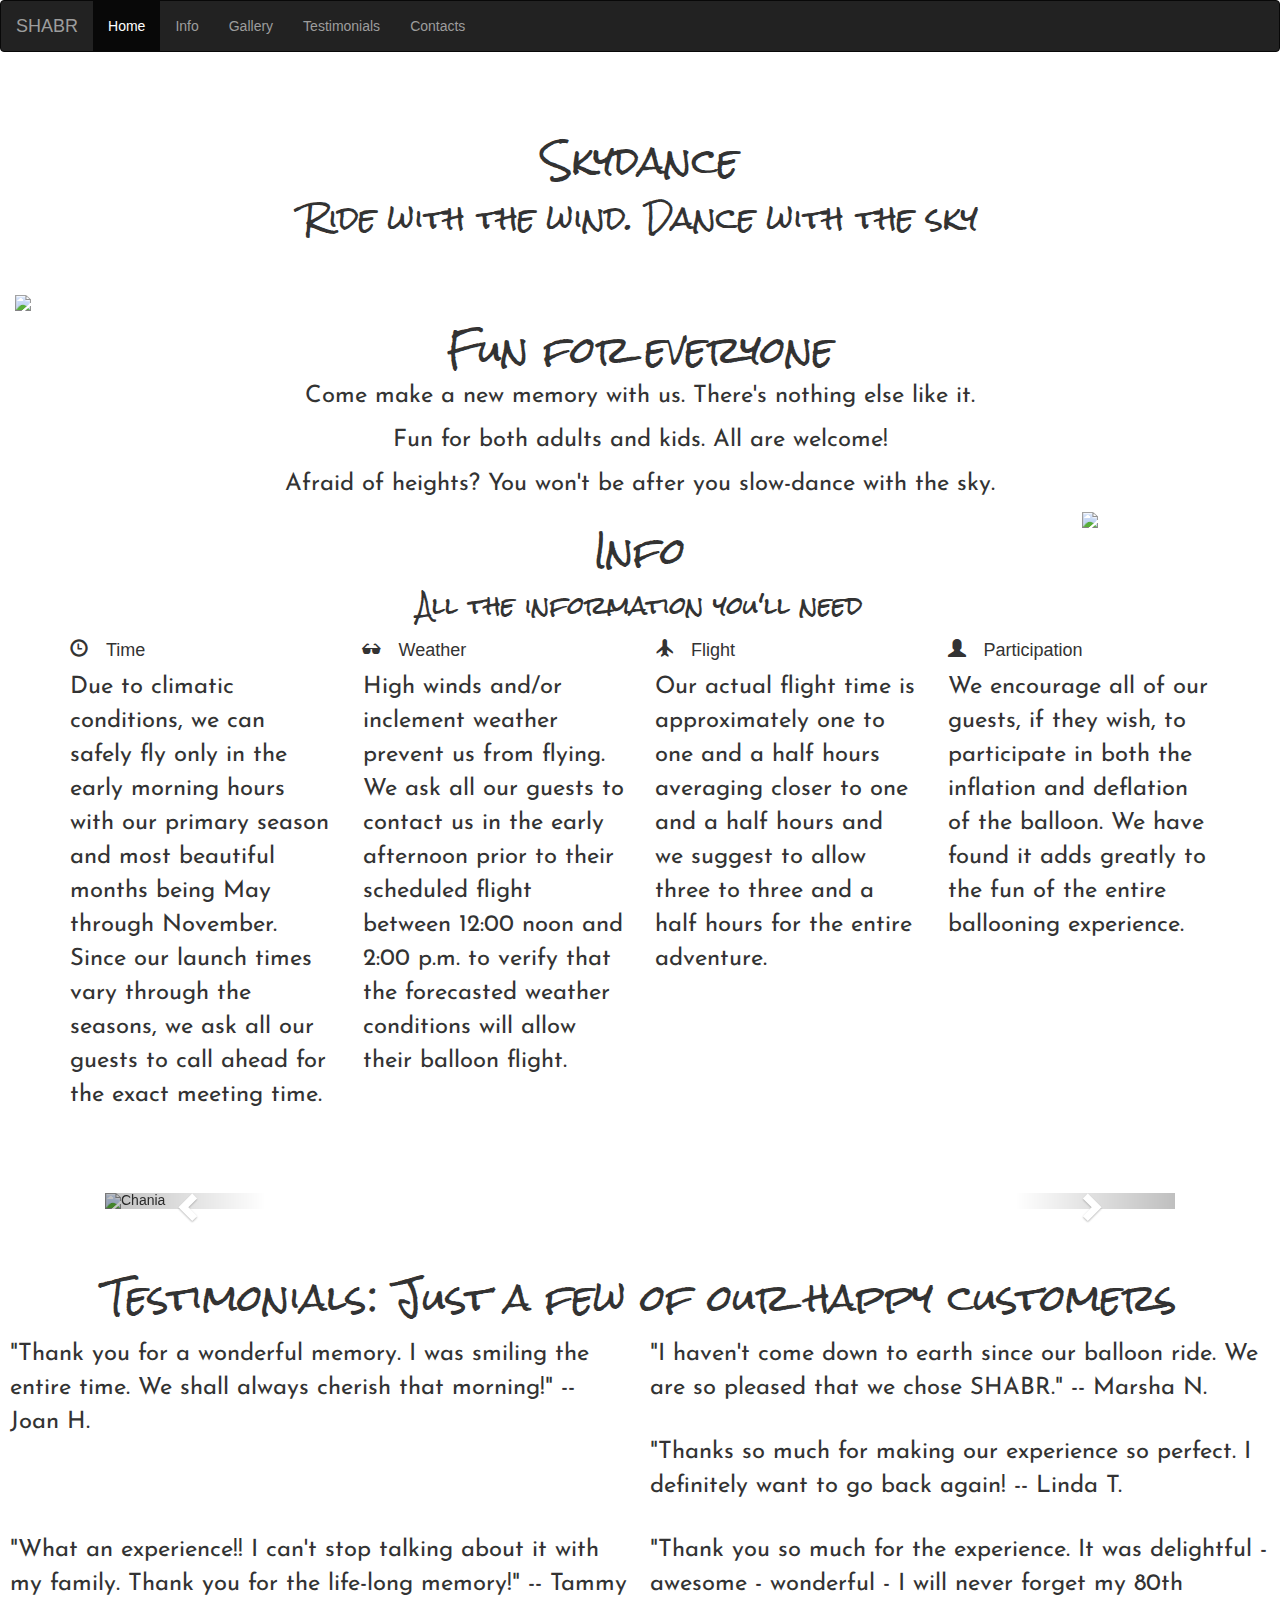
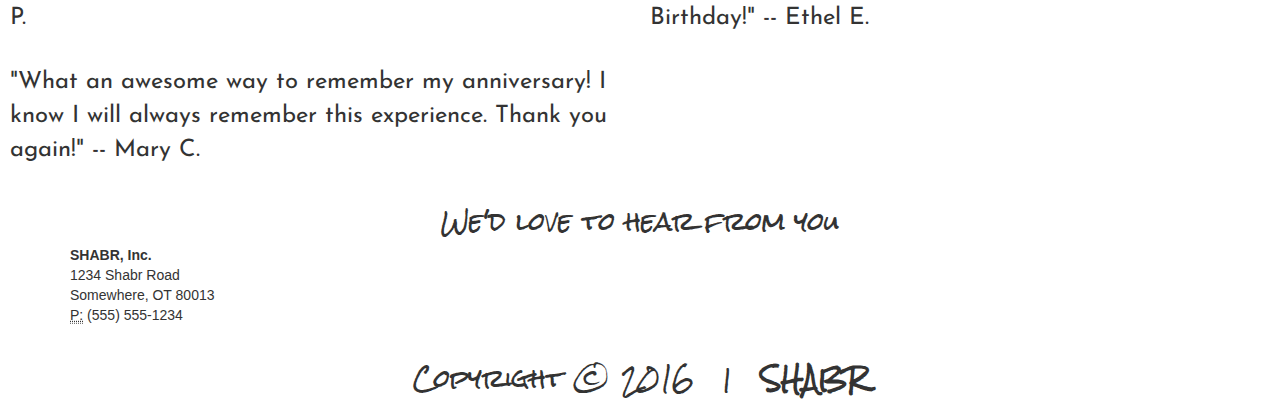
==== commit b2dd7cbb: "final" ====
--- a/index.html
+++ b/index.html
@@ -4,7 +4,7 @@
 <head>
     <meta charset="UTF-8">
     <meta name="viewport" content="width=device-width, initial-scale=1">
-    <title>SHABR</title>
+    <title>SHABR</title> 
     <!-- Latest compiled and minified CSS -->
     <link rel="stylesheet" href="https://maxcdn.bootstrapcdn.com/bootstrap/3.3.6/css/bootstrap.min.css">
 
@@ -18,104 +18,85 @@
     <link rel="stylesheet" href="custom.css">
     <link rel="stylesheet" href="nav.css">
     <script src="script.js"></script>
-
+    <link href="https://fonts.googleapis.com/css?family=Josefin+Sans|Rock+Salt|Satisfy" rel="stylesheet">
 </head>
 
 <body>
-    <!--<div class="container">-->
-    <!--    <div class="jumbotron">-->
-    <!--        <h1>Skydance</h1>-->
-    <!--    </div>-->
-    <!--</div>-->
-    <div class="container">
-        <div class="jumbotron">
+    
+ <nav class="navbar navbar-inverse">
+  <div class="container-fluid">
+    <div class="navbar-header">
+      <button type="button" class="navbar-toggle" data-toggle="collapse" data-target="#myNavbar">
+        <span class="icon-bar"></span>
+        <span class="icon-bar"></span>
+        <span class="icon-bar"></span>                        
+      </button>
+      <a class="navbar-brand" href="#">SHABR</a>
+    </div>
+    <div class="collapse navbar-collapse" id="myNavbar">
+      <ul class="nav navbar-nav">
+        <li class="active"><a href="#">Home</a></li>
+        <li class="dropdown">
+        </li>
+        <li><a href="#info">Info</a></li>
+        <li><a href="#gallery">Gallery</a></li>
+        <li><a href="#testimonials">Testimonials</a></li>
+        <li><a href="#contacts">Contacts</a></a></li>
+      </ul>
+    </div>
+  </div>
+</nav>
+    <div id="home">
             <h1>Skydance</h1>
-            <h4>Ride with the wind. Dance with the sky.</h4>
+            <h2>Ride with the wind. Dance with the sky</h2>
+    </div>
+<div class="col-sm-2" id="clip-1">
+ <img src="img/hot-air-balloon-clipart.png" class="img-responsive img-small center-block">
+</div>    
+  <div class="container" id="begin-content">
+            <div class="col-sm-12">
+                <h1>Fun for everyone</h1>
+                <p>Come make a new memory with us. There's nothing else like it. </p>
+                <p>Fun for both adults and kids. All are welcome!</p>
+                <p>Afraid of heights? You won't be after you slow-dance with the sky.</p>
+            </div>
         </div>
     </div>
-
-
-
-    <nav class="navbar navbar-inverse navbar-fixed-top">
-        <div class="container-fluid">
-            <div class="navbar-header">
-                <a class="navbar-brand" href="#">SHABR</a>
+<div class="col-sm-2" id="clip-2">
+                <img src="img/hot-air-balloon-clipart.png" class="img-responsive img-small center-block">
             </div>
-            <ul class="nav navbar-nav">
-                <li class="active"><a href="#">Home</a></li>
-                <li><a href="#info">Info</a></li>
-                <li><a href="#gallery">Gallery</a></li>
-                <li><a href="#testimonials">Testimonials</a></li>
-                <li><a href="#contact">Contact</a></li>
-            </ul>
-        </div>
-    </nav>
-
-
-    <div class="container-fluid section text center" id="info">
-        <h1>Info</h1>
-    </div>
-    <div id="info-content">
+   <div id="info">
+   </div>
+       <div id="info-content">
         <div class="container">
+            <h1>Info</h1> 
             <h3>All the information you'll need</h3>
             <div class="row">
                 <div class="col-sm-6 col-md-3">
-                    <h4><span class=""></span>Time</h4>
-                    <p>Due to climatic conditions, we can safely fly only in the early morning hours with our primary season and most beautiful months being May through November. Since our launch times vary through the seasons, we ask all our guests to call
-                        ahead for the exact meeting time.</p>
+                    <h4><span class="glyphicon glyphicon-time">&nbsp;</span>Time</h4>
+                    <p>Due to climatic conditions, we can safely fly only in the early morning hours with our primary season and most beautiful months being May through November. Since our launch times vary through the seasons, we ask all our guests to call ahead for the exact meeting time.</p>
                 </div>
                 <div class="col-sm-6 col-md-3">
-                    <h4><span class=""></span>Weather</h4>
-                    <p>High winds and/or inclement weather prevent us from flying. We ask all our guests to contact us in the early afternoon prior to their scheduled flight between 12:00 noon and 2:00 p.m. to verify that the forecasted weather conditions
-                        will allow their balloon flight.</p>
+                    <h4><span class="glyphicon glyphicon-sunglasses">&nbsp;</span>Weather</h4>
+                    <p>High winds and/or inclement weather prevent us from flying. We ask all our guests to contact us in the early afternoon prior to their scheduled flight between 12:00 noon and 2:00 p.m. to verify that the forecasted weather conditions will allow their balloon flight.</p>
                 </div>
                 <div class="col-sm-6 col-md-3">
-                    <h4><span class=""></span>Flight</h4>
+                    <h4><span class="glyphicon glyphicon-plane">&nbsp;</span>Flight</h4>
                     <p>Our actual flight time is approximately one to one and a half hours averaging closer to one and a half hours and we suggest to allow three to three and a half hours for the entire adventure.</p>
                 </div>
                 <div class="col-sm-6 col-md-3">
-                    <h4><span class=""></span>Participation</h4>
+                    <h4><span class="glyphicon glyphicon-user">&nbsp;</span>Participation</h4>
                     <p>We encourage all of our guests, if they wish, to participate in both the inflation and deflation of the balloon. We have found it adds greatly to the fun of the entire ballooning experience.</p>
                 </div>
 
             </div>
         </div>
     </div>
-
-
-
-    <!--<div class="media">-->
-    <!--        <div class="media-body">-->
-    <!--            <h4 class="media-heading"></h4>-->
-    <!--            <p></p>-->
-    <!--        </div>-->
-    <!--        <div class="media-right">-->
-    <!--            <img src="img_avatar1.png" class="media-object" style="width:60px">-->
-    <!--        </div>-->
-    <!--    </div>-->
-    <!--</div>-->
-    <!---->
-    <!--<div class="media">-->
-    <!--        <div class="media-body">-->
-    <!--            <h4 class="media-heading"></h4>-->
-    <!--            <p></p>-->
-    <!--        </div>-->
-    <!--        <div class="media-right">-->
-    <!--            <img src="img_avatar1.png" class="media-object" style="width:60px">-->
-    <!--        </div>-->
-    <!--    </div>-->
-    <!--</div>-->
-
-
-
-
-
-
+     
     <div class="container" id="gallery">
-        <h1>Gallery</h1>
         <br>
         <div id="myCarousel" class="carousel slide" data-ride="carousel">
-            <!--Indicators -->
+             <!--Indicators -->
             <ol class="carousel-indicators">
                 <li data-target="#myCarousel" data-slide-to="0" class="active"></li>
                 <li data-target="#myCarousel" data-slide-to="1"></li>
@@ -123,34 +104,34 @@
                 <li data-target="#myCarousel" data-slide-to="3"></li>
             </ol>
 
-            <!--Wrapper for slides -->
+             <!--Wrapper for slides -->
             <div class="carousel-inner" role="listbox">
                 <div class="item active">
-                    <img src="img/balloon-1.jpg" alt="Chania" height="345">
+                    <img src="img/balloon-1.jpg" alt="Chania"  height="345">
                 </div>
 
                 <div class="item">
-                    <img src="img/balloon-2.jpg" alt="Chania" height="345">
+                    <img src="img/balloon-2.jpg" alt="Chania"  height="345">
                 </div>
 
                 <div class="item">
-                    <img src="img/balloon-3.jpg" alt="Flower" height="345">
+                    <img src="img/balloon-3.jpg" alt="Flower"  height="345">
                 </div>
 
                 <div class="item">
-                    <img src="img/balloon-4.jpg" alt="Flower" height="345">
+                    <img src="img/balloon-4.jpg" alt="Flower"  height="345">
                 </div>
-
+                
                 <div class="item">
                     <img src="img/balloon-5.jpg" alt="Flower" height="345">
                 </div>
-
+                
                 <div class="item">
-                    <img src="img/balloon-6.jpg" alt="Flower" height="345">
+                    <img src="img/balloon-6.jpg" alt="Flower"  height="345">
                 </div>
             </div>
 
-            <!--Left and right controls -->
+             <!--Left and right controls -->
             <a class="left carousel-control" href="#myCarousel" role="button" data-slide="prev">
                 <span class="glyphicon glyphicon-chevron-left" aria-hidden="true"></span>
                 <span class="sr-only">Previous</span>
@@ -161,38 +142,49 @@
             </a>
         </div>
     </div>
-
-    <div class="container-fluid section text center" id="testimonials">
-        <h1>Testimonials: Just a few of our happy customers</h1>
+    
+    <div class= "container-fluid section text center" id="testimonials">
+     <h1>Testimonials: Just a few of our happy customers</h1>
         <div class="row">
-            <div class="col-sm-6 col-md-3">
-
-                <p>"Thank you for a wonderful memory. I was smiling the entire time. We shall always cherish that morning!" -- Joan H.</p>
+                <div class="col-sm-6" id="people">
+                    
+                    <p>"Thank you for a wonderful memory. I was smiling the entire time. We shall always cherish that morning!" -- Joan H.</p>
+                </div>
+                <div class="col-sm-6" id="people">
+                   
+                    <p>"I haven't come down to earth since our balloon ride. We are so pleased that we chose SHABR." -- Marsha N.</p>
+                </div>
+                <div class="col-sm-6" id="people">
+                    
+                    <p>"Thanks so much for making our experience so perfect. I definitely want to go back again! -- Linda T.</p>
+                </div>
+                <div class="col-sm-6" id="people">
+                    
+                    <p>"What an experience!! I can't stop talking about it with my family. Thank you for the life-long memory!" -- Tammy P.</p>
+                </div>
+                 <div class="col-sm-6" id="people">
+                    
+                    <p>"Thank you so much for the experience. It was delightful - awesome - wonderful - I will never forget my 80th Birthday!" -- Ethel E.</p>
+                </div>
+                 <div class="col-sm-6" id="people">
+                    
+                    <p>"What an awesome way to remember my anniversary! I know I will always remember this experience. Thank you again!" -- Mary C.</p>
+                </div>
             </div>
-            <div class="col-sm-6 col-md-3">
-
-                <p>"I haven't come down to earth since our balloon ride. We are so pleased that we chose SHABR." -- Marsha N.</p>
-            </div>
-            <div class="col-sm-6 col-md-3">
-
-                <p>"Thanks so much for making our experience so perfect. I definitely want to go back again! -- Linda T.</p>
-            </div>
-            <div class="col-sm-6 col-md-3">
-
-                <p>"What an experience!! I can't stop talking about it with my family. Thank you for the life-long memory!" -- Tammy P.</p>
-            </div>
-            <div class="col-sm-6 col-md-3">
-
-                <p>"Thank you so much for the experience. It was delightful - awesome - wonderful - I will never forget my 80th Birthday!" -- Ethel E.</p>
-            </div>
-            <div class="col-sm-6 col-md-3">
-
-                <p>"What an awesome way to remember my anniversary! I know I will always remember this experience. Thank you again!" -- Mary C.</p>
-            </div>
-        </div>
+    </div> 
+       <div class="container" id="contacts">
+        <h3>We'd love to hear from you</h3>
+        <address>
+          <strong>SHABR, Inc.</strong><br>
+            1234 Shabr Road<br>
+            Somewhere, OT 80013<br>
+          <abbr title="Phone">P:</abbr> (555) 555-1234
+        </address>
     </div>
 
-    
+    <div class="footer text-center">
+        <h3>Copyright &copy; 2016 &nbsp; | &nbsp; <strong>SHABR</strong></h3>
+    </div>
 </body>
 
-</html>
+</html>--- a/custom.css
+++ b/custom.css
@@ -1,7 +1,30 @@
-div.jumbotron {
-  display: table;
-  width: 100%;
-  height: 100%;
-  background: linear-gradient(rgba(0,0,0,0.9),rgba(0,0,0,0.1), url('img/balloon-1.jpg') no-repeat center;
-  background-size: cover;
+#home{
+  padding:50px;
+  text-align: center
+}    
+#begin-content{
+  text-align: center
 }
+h1,h3{
+  text-align: center
+}   
+h1,h2,h3{
+  font-family: "Rock Salt";
+}
+
+p{
+  font-size:170%;
+  font-family:"Josefin Sans";
+}
+#gallery{
+  padding:50px;
+}
+#people{
+  padding:10px;
+}
+#clip-1{
+  float:left;
+}
+#clip-2{
+  float:right;
+}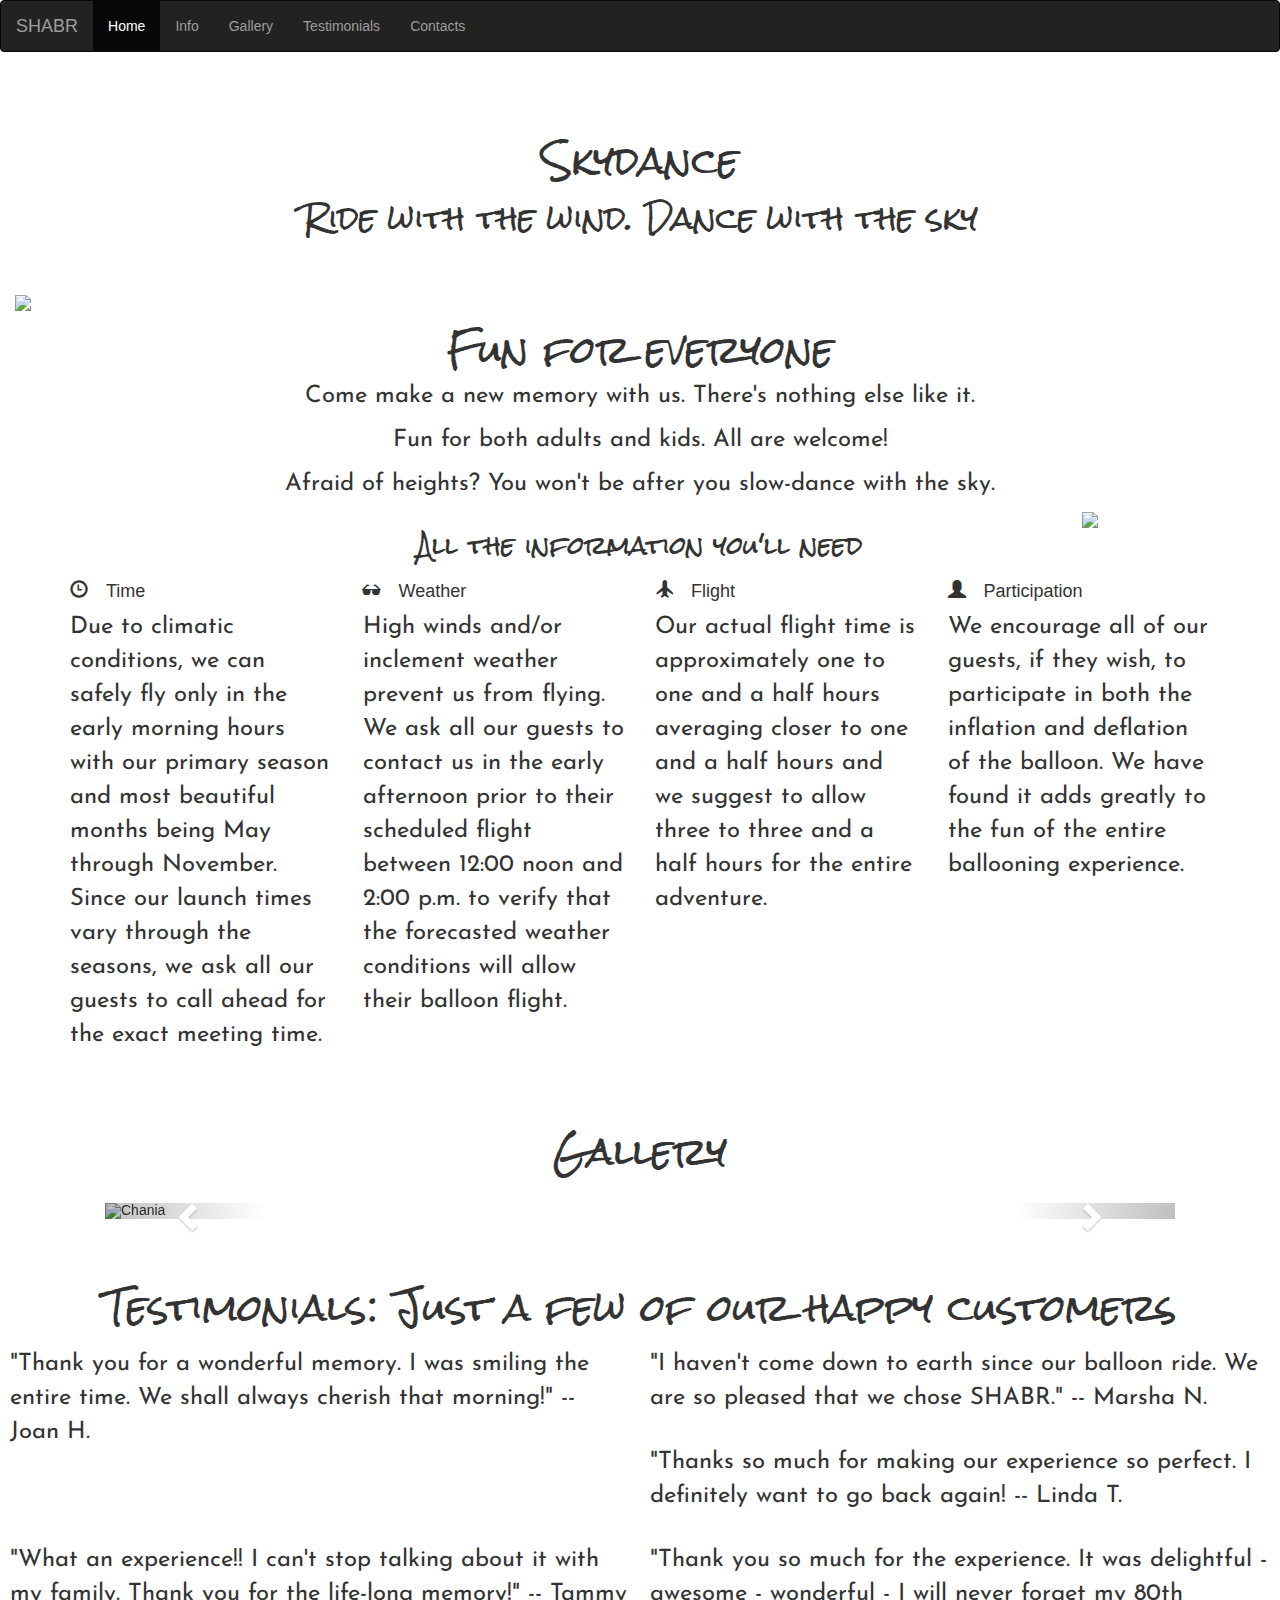
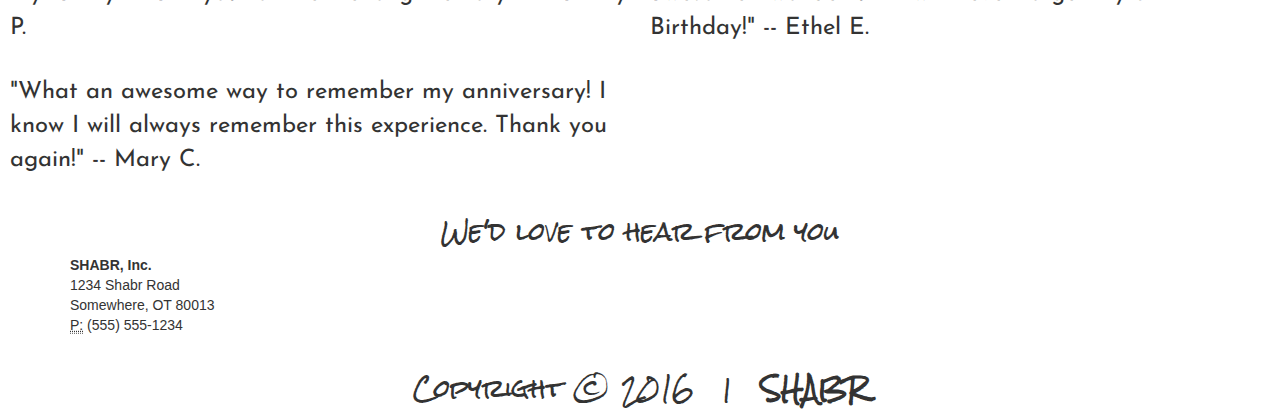
==== commit 9fab4197: "finish" ====
--- a/index.html
+++ b/index.html
@@ -4,7 +4,7 @@
 <head>
     <meta charset="UTF-8">
     <meta name="viewport" content="width=device-width, initial-scale=1">
-    <title>SHABR</title> 
+    <title>SHABR</title>
     <!-- Latest compiled and minified CSS -->
     <link rel="stylesheet" href="https://maxcdn.bootstrapcdn.com/bootstrap/3.3.6/css/bootstrap.min.css">
 
@@ -18,58 +18,59 @@
     <link rel="stylesheet" href="custom.css">
     <link rel="stylesheet" href="nav.css">
     <script src="script.js"></script>
+
     <link href="https://fonts.googleapis.com/css?family=Josefin+Sans|Rock+Salt|Satisfy" rel="stylesheet">
 </head>
 
 <body>
-    
- <nav class="navbar navbar-inverse">
-  <div class="container-fluid">
-    <div class="navbar-header">
-      <button type="button" class="navbar-toggle" data-toggle="collapse" data-target="#myNavbar">
+
+    <nav class="navbar navbar-inverse">
+        <div class="container-fluid">
+            <div class="navbar-header">
+                <button type="button" class="navbar-toggle" data-toggle="collapse" data-target="#myNavbar">
         <span class="icon-bar"></span>
         <span class="icon-bar"></span>
         <span class="icon-bar"></span>                        
       </button>
-      <a class="navbar-brand" href="#">SHABR</a>
-    </div>
-    <div class="collapse navbar-collapse" id="myNavbar">
-      <ul class="nav navbar-nav">
-        <li class="active"><a href="#">Home</a></li>
-        <li class="dropdown">
-        </li>
-        <li><a href="#info">Info</a></li>
-        <li><a href="#gallery">Gallery</a></li>
-        <li><a href="#testimonials">Testimonials</a></li>
-        <li><a href="#contacts">Contacts</a></a></li>
-      </ul>
-    </div>
-  </div>
-</nav>
-    <div id="home">
-            <h1>Skydance</h1>
-            <h2>Ride with the wind. Dance with the sky</h2>
-    </div>
-<div class="col-sm-2" id="clip-1">
- <img src="img/hot-air-balloon-clipart.png" class="img-responsive img-small center-block">
-</div>    
-  <div class="container" id="begin-content">
-            <div class="col-sm-12">
-                <h1>Fun for everyone</h1>
-                <p>Come make a new memory with us. There's nothing else like it. </p>
-                <p>Fun for both adults and kids. All are welcome!</p>
-                <p>Afraid of heights? You won't be after you slow-dance with the sky.</p>
+                <a class="navbar-brand" href="#">SHABR</a>
+            </div>
+            <div class="collapse navbar-collapse" id="myNavbar">
+                <ul class="nav navbar-nav">
+                    <li class="active"><a href="#">Home</a></li>
+                    <li class="dropdown">
+                    </li>
+                    <li><a href="#info">Info</a></li>
+                    <li><a href="#gallery">Gallery</a></li>
+                    <li><a href="#testimonials">Testimonials</a></li>
+                    <li><a href="#contacts">Contacts</a></a>
+                    </li>
+                </ul>
             </div>
         </div>
+    </nav>
+    <div id="home">
+        <h1>Skydance</h1>
+        <h2>Ride with the wind. Dance with the sky</h2>
     </div>
-<div class="col-sm-2" id="clip-2">
-                <img src="img/hot-air-balloon-clipart.png" class="img-responsive img-small center-block">
-            </div>
-   <div id="info">
-   </div>
-       <div id="info-content">
+    <div class="col-sm-2" id="clip-1">
+        <img src="img/hot-air-balloon-clipart.png" class="img-responsive img-small center-block">
+    </div>
+    <div class="container" id="begin-content">
+        <div class="col-sm-12">
+            <h1>Fun for everyone</h1>
+            <p>Come make a new memory with us. There's nothing else like it. </p>
+            <p>Fun for both adults and kids. All are welcome!</p>
+            <p>Afraid of heights? You won't be after you slow-dance with the sky.</p>
+        </div>
+    </div>
+    </div>
+    <div class="col-sm-2" id="clip-2">
+        <img src="img/hot-air-balloon-clipart.png" class="img-responsive img-small center-block">
+    </div>
+    </div>
+    
+    <div class="container-fluid dark-brown" id="info">
         <div class="container">
-            <h1>Info</h1> 
             <h3>All the information you'll need</h3>
             <div class="row">
                 <div class="col-sm-6 col-md-3">
@@ -92,99 +93,100 @@
             </div>
         </div>
     </div>
-     
-    <div class="container" id="gallery">
-        <br>
-        <div id="myCarousel" class="carousel slide" data-ride="carousel">
-             <!--Indicators -->
-            <ol class="carousel-indicators">
-                <li data-target="#myCarousel" data-slide-to="0" class="active"></li>
-                <li data-target="#myCarousel" data-slide-to="1"></li>
-                <li data-target="#myCarousel" data-slide-to="2"></li>
-                <li data-target="#myCarousel" data-slide-to="3"></li>
-            </ol>
+        <div class="container" id="gallery">
+            <h1>Gallery</h1>
+            <br>
+            <div id="myCarousel" class="carousel slide" data-ride="carousel">
+                <!--Indicators -->
+                <ol class="carousel-indicators">
+                    <li data-target="#myCarousel" data-slide-to="0" class="active"></li>
+                    <li data-target="#myCarousel" data-slide-to="1"></li>
+                    <li data-target="#myCarousel" data-slide-to="2"></li>
+                    <li data-target="#myCarousel" data-slide-to="3"></li>
+                </ol>
 
-             <!--Wrapper for slides -->
-            <div class="carousel-inner" role="listbox">
-                <div class="item active">
-                    <img src="img/balloon-1.jpg" alt="Chania"  height="345">
+                <!--Wrapper for slides -->
+                <div class="carousel-inner" role="listbox">
+                    <div class="item active">
+                        <img src="img/balloon-1.jpg" alt="Chania" height="345">
+                    </div>
+
+                    <div class="item">
+                        <img src="img/balloon-2.jpg" alt="Chania" height="345">
+                    </div>
+
+                    <div class="item">
+                        <img src="img/balloon-3.jpg" alt="Flower" height="345">
+                    </div>
+
+                    <div class="item">
+                        <img src="img/balloon-4.jpg" alt="Flower" height="345">
+                    </div>
+
+                    <div class="item">
+                        <img src="img/balloon-5.jpg" alt="Flower" height="345">
+                    </div>
+
+                    <div class="item">
+                        <img src="img/balloon-6.jpg" alt="Flower" height="345">
+                    </div>
                 </div>
 
-                <div class="item">
-                    <img src="img/balloon-2.jpg" alt="Chania"  height="345">
-                </div>
+                <!--Left and right controls -->
+                <a class="left carousel-control" href="#myCarousel" role="button" data-slide="prev">
+                    <span class="glyphicon glyphicon-chevron-left" aria-hidden="true"></span>
+                    <span class="sr-only">Previous</span>
+                </a>
+                <a class="right carousel-control" href="#myCarousel" role="button" data-slide="next">
+                    <span class="glyphicon glyphicon-chevron-right" aria-hidden="true"></span>
+                    <span class="sr-only">Next</span>
+                </a>
+            </div>
+        </div>
 
-                <div class="item">
-                    <img src="img/balloon-3.jpg" alt="Flower"  height="345">
-                </div>
+        <div class="container-fluid section text center" id="testimonials">
+            <h1>Testimonials: Just a few of our happy customers</h1>
+            <div class="row">
 
-                <div class="item">
-                    <img src="img/balloon-4.jpg" alt="Flower"  height="345">
-                </div>
-                
-                <div class="item">
-                    <img src="img/balloon-5.jpg" alt="Flower" height="345">
-                </div>
-                
-                <div class="item">
-                    <img src="img/balloon-6.jpg" alt="Flower"  height="345">
-                </div>
-            </div>
+                <div class="col-sm-6" id="people">
 
-             <!--Left and right controls -->
-            <a class="left carousel-control" href="#myCarousel" role="button" data-slide="prev">
-                <span class="glyphicon glyphicon-chevron-left" aria-hidden="true"></span>
-                <span class="sr-only">Previous</span>
-            </a>
-            <a class="right carousel-control" href="#myCarousel" role="button" data-slide="next">
-                <span class="glyphicon glyphicon-chevron-right" aria-hidden="true"></span>
-                <span class="sr-only">Next</span>
-            </a>
-        </div>
-    </div>
-    
-    <div class= "container-fluid section text center" id="testimonials">
-     <h1>Testimonials: Just a few of our happy customers</h1>
-        <div class="row">
-                <div class="col-sm-6" id="people">
-                    
                     <p>"Thank you for a wonderful memory. I was smiling the entire time. We shall always cherish that morning!" -- Joan H.</p>
                 </div>
                 <div class="col-sm-6" id="people">
-                   
+
                     <p>"I haven't come down to earth since our balloon ride. We are so pleased that we chose SHABR." -- Marsha N.</p>
                 </div>
                 <div class="col-sm-6" id="people">
-                    
+
                     <p>"Thanks so much for making our experience so perfect. I definitely want to go back again! -- Linda T.</p>
                 </div>
                 <div class="col-sm-6" id="people">
-                    
+
                     <p>"What an experience!! I can't stop talking about it with my family. Thank you for the life-long memory!" -- Tammy P.</p>
                 </div>
-                 <div class="col-sm-6" id="people">
-                    
+                <div class="col-sm-6" id="people">
+
                     <p>"Thank you so much for the experience. It was delightful - awesome - wonderful - I will never forget my 80th Birthday!" -- Ethel E.</p>
                 </div>
-                 <div class="col-sm-6" id="people">
-                    
+                <div class="col-sm-6" id="people">
+
                     <p>"What an awesome way to remember my anniversary! I know I will always remember this experience. Thank you again!" -- Mary C.</p>
                 </div>
             </div>
-    </div> 
-       <div class="container" id="contacts">
-        <h3>We'd love to hear from you</h3>
-        <address>
+        </div>
+        <div class="container" id="contacts">
+            <h3>We'd love to hear from you</h3>
+            <address>
           <strong>SHABR, Inc.</strong><br>
             1234 Shabr Road<br>
             Somewhere, OT 80013<br>
           <abbr title="Phone">P:</abbr> (555) 555-1234
         </address>
-    </div>
+        </div>
 
-    <div class="footer text-center">
-        <h3>Copyright &copy; 2016 &nbsp; | &nbsp; <strong>SHABR</strong></h3>
-    </div>
+        <div class="footer text-center">
+            <h3>Copyright &copy; 2016 &nbsp; | &nbsp; <strong>SHABR</strong></h3>
+        </div>
 </body>
 
-</html>+</html>
--- a/custom.css
+++ b/custom.css
@@ -1,3 +1,4 @@
+
 #home{
   padding:50px;
   text-align: center
@@ -27,4 +28,12 @@
 }
 #clip-2{
   float:right;
-}+}
+/*div.jumbotron {*/
+/*  display: table;*/
+/*  width: 100%;*/
+/*  height: 100%;*/
+/*  background: linear-gradient(rgba(0,0,0,0.9),rgba(0,0,0,0.1), url('img/balloon-1.jpg') no-repeat center;*/
+/*  background-size: cover;*/
+/*}*/
+
